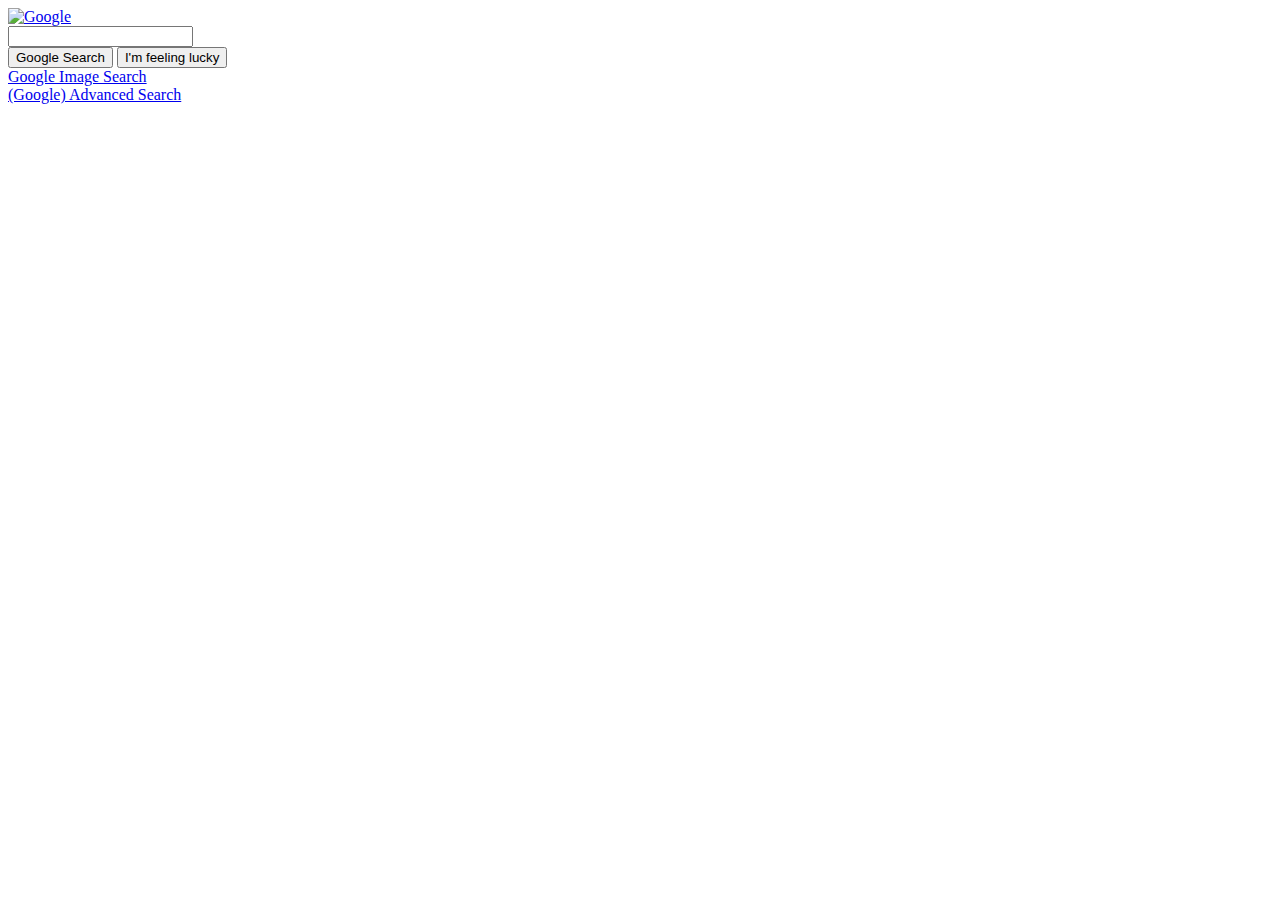
==== index.html @ 5dc449a2 "Update index.html" ====
<!DOCTYPE html>
<html lang="en">
    <head>
        <title>Google Search</title>
        <link rel="stylesheet" href="https://stackpath.bootstrapcdn.com/bootstrap/4.5.0/css/bootstrap.min.css" integrity="sha384-9aIt2nRpC12Uk9gS9baDl411NQApFmC26EwAOH8WgZl5MYYxFfc+NcPb1dKGj7Sk" crossorigin="anonymous">
        <link rel="stylesheet" href="styles.css">
        <meta name="viewport" content="width=device-width, initial-scale=1.0">
    </head>
    
    <body>
        <div class="logo">
            <a href="#">
            <img alt="Google" src="https://www.google.com/images/branding/googlelogo/1x/googlelogo_color_272x92dp.png">
            </a>
          </div>

        <form class="center" action="https://google.com/search">
            <input type="text" name="q" class="text">

            <div>
                <input type="submit" value="Google Search" class="button">
                <input type="submit" name="btnI" value="I'm feeling lucky" class="button"> 
            </div>

        </form>

        <div class="topright">
            <a href="https://www.google.com/imghp?hl=en">Google Image Search</a>
        </div>

        <div class="belowtopright">
            <a href="https://www.google.com/advanced_search">(Google) Advanced Search</a>
        </div>
    </body>
</html>
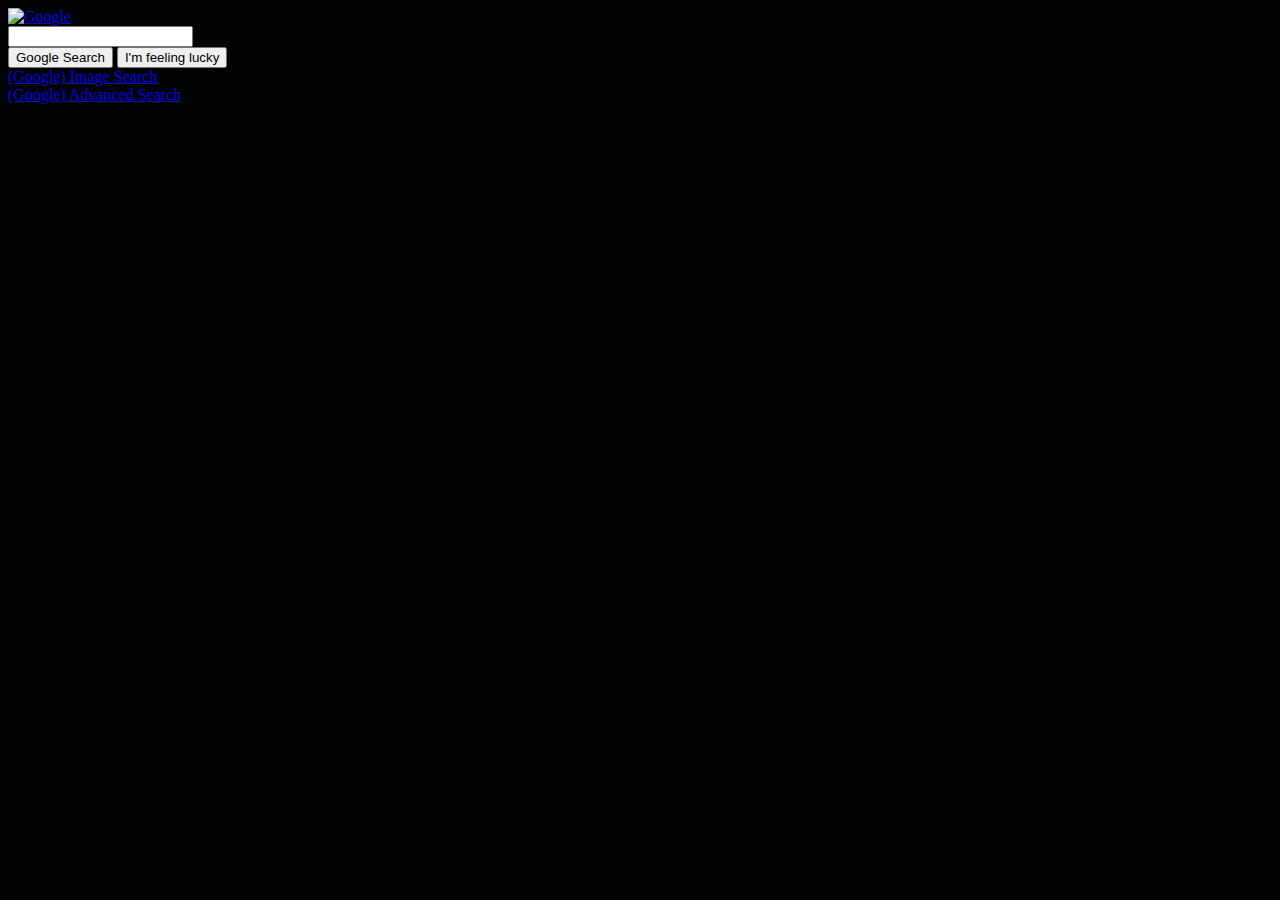
==== commit 7a2ac616: "Update index.html" ====
--- a/index.html
+++ b/index.html
@@ -1,20 +1,20 @@
 <!DOCTYPE html>
 <html lang="en">
     <head>
-        <title>Google Search</title>
+        <title>A. CO. Search</title>
         <link rel="stylesheet" href="https://stackpath.bootstrapcdn.com/bootstrap/4.5.0/css/bootstrap.min.css" integrity="sha384-9aIt2nRpC12Uk9gS9baDl411NQApFmC26EwAOH8WgZl5MYYxFfc+NcPb1dKGj7Sk" crossorigin="anonymous">
         <link rel="stylesheet" href="styles.css">
         <meta name="viewport" content="width=device-width, initial-scale=1.0">
     </head>
     
-    <body>
-        <div class="logo">
-            <a href="#">
-            <img alt="Google" src="https://www.google.com/images/branding/googlelogo/1x/googlelogo_color_272x92dp.png">
+    <body style="background-color: #020202">
+        <div class="belowcentercenter">
+            <a href="https://ayaan-codes.github.io/aco.co/">
+            <img alt="Google" src="https://media.giphy.com/media/S9FWMDjRdux3ZyWzwc/giphy.gif">
             </a>
           </div>
 
-        <form class="center" action="https://google.com/search">
+        <form class="" action="https://google.com/search">
             <input type="text" name="q" class="text">
 
             <div>
@@ -25,7 +25,7 @@
         </form>
 
         <div class="topright">
-            <a href="https://www.google.com/imghp?hl=en">Google Image Search</a>
+            <a href="https://www.google.com/imghp?hl=en">(Google) Image Search</a>
         </div>
 
         <div class="belowtopright">
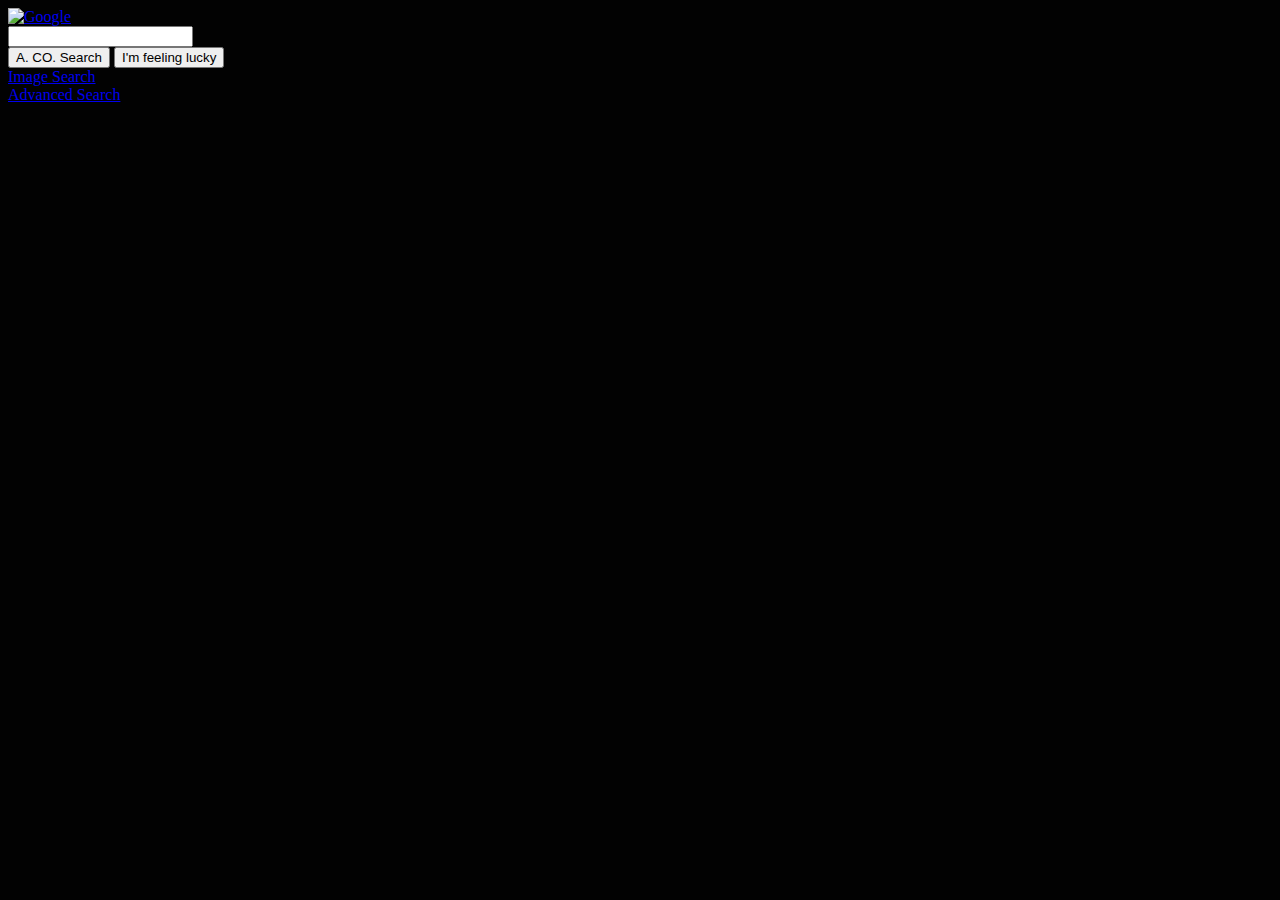
==== commit 75410e5c: "Update index.html" ====
--- a/index.html
+++ b/index.html
@@ -8,7 +8,7 @@
     </head>
     
     <body style="background-color: #020202">
-        <div class="belowcentercenter">
+        <div class="center">
             <a href="https://ayaan-codes.github.io/aco.co/">
             <img alt="Google" src="https://media.giphy.com/media/S9FWMDjRdux3ZyWzwc/giphy.gif">
             </a>
@@ -17,19 +17,19 @@
         <form class="" action="https://google.com/search">
             <input type="text" name="q" class="text">
 
-            <div>
-                <input type="submit" value="Google Search" class="button">
+            <div class="belowcenter">
+                <input type="submit" value="A. CO. Search" class="button">
                 <input type="submit" name="btnI" value="I'm feeling lucky" class="button"> 
             </div>
 
         </form>
 
         <div class="topright">
-            <a href="https://www.google.com/imghp?hl=en">(Google) Image Search</a>
+            <a href="Img search.html">Image Search</a>
         </div>
 
         <div class="belowtopright">
-            <a href="https://www.google.com/advanced_search">(Google) Advanced Search</a>
+            <a href="advanced search.html">Advanced Search</a>
         </div>
     </body>
 </html>
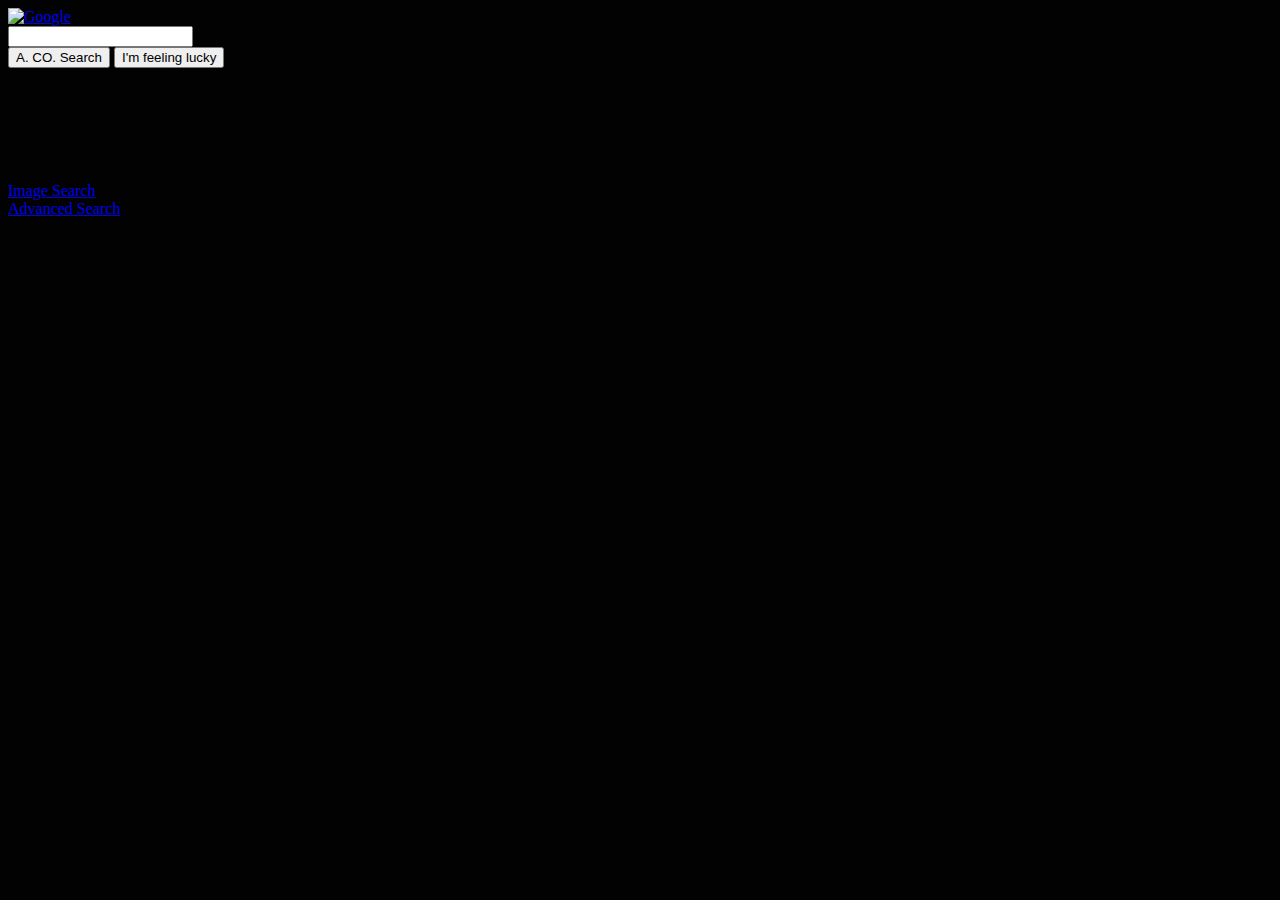
==== commit 4e89efbf: "Update index.html" ====
--- a/index.html
+++ b/index.html
@@ -5,10 +5,11 @@
         <link rel="stylesheet" href="https://stackpath.bootstrapcdn.com/bootstrap/4.5.0/css/bootstrap.min.css" integrity="sha384-9aIt2nRpC12Uk9gS9baDl411NQApFmC26EwAOH8WgZl5MYYxFfc+NcPb1dKGj7Sk" crossorigin="anonymous">
         <link rel="stylesheet" href="styles.css">
         <meta name="viewport" content="width=device-width, initial-scale=1.0">
+        <link rel="icon" type="image/png" href="https://encrypted-tbn0.gstatic.com/images?q=tbn%3AANd9GcQQhPXeNPdIBoFCBmXyXUOJi9UHDVZJAMj9RA&amp;usqp=CAU">
     </head>
     
     <body style="background-color: #020202">
-        <div class="center">
+        <div class="topcentre">
             <a href="https://ayaan-codes.github.io/aco.co/">
             <img alt="Google" src="https://media.giphy.com/media/S9FWMDjRdux3ZyWzwc/giphy.gif">
             </a>
@@ -21,7 +22,8 @@
                 <input type="submit" value="A. CO. Search" class="button">
                 <input type="submit" name="btnI" value="I'm feeling lucky" class="button"> 
             </div>
-
+<iframe src="http://free.timeanddate.com/clock/i7f6w8dg/n1975/szw110/szh110/hoc00f/hbw0/hfc000/cf100/hgr0/fav0/facfff/mqcfff/mql15/mqw4/mqd94/mhv0/hhc009/hmc009/hsc00f" frameborder="0" width="110" height="110"></iframe>
+ 
         </form>
 
         <div class="topright">
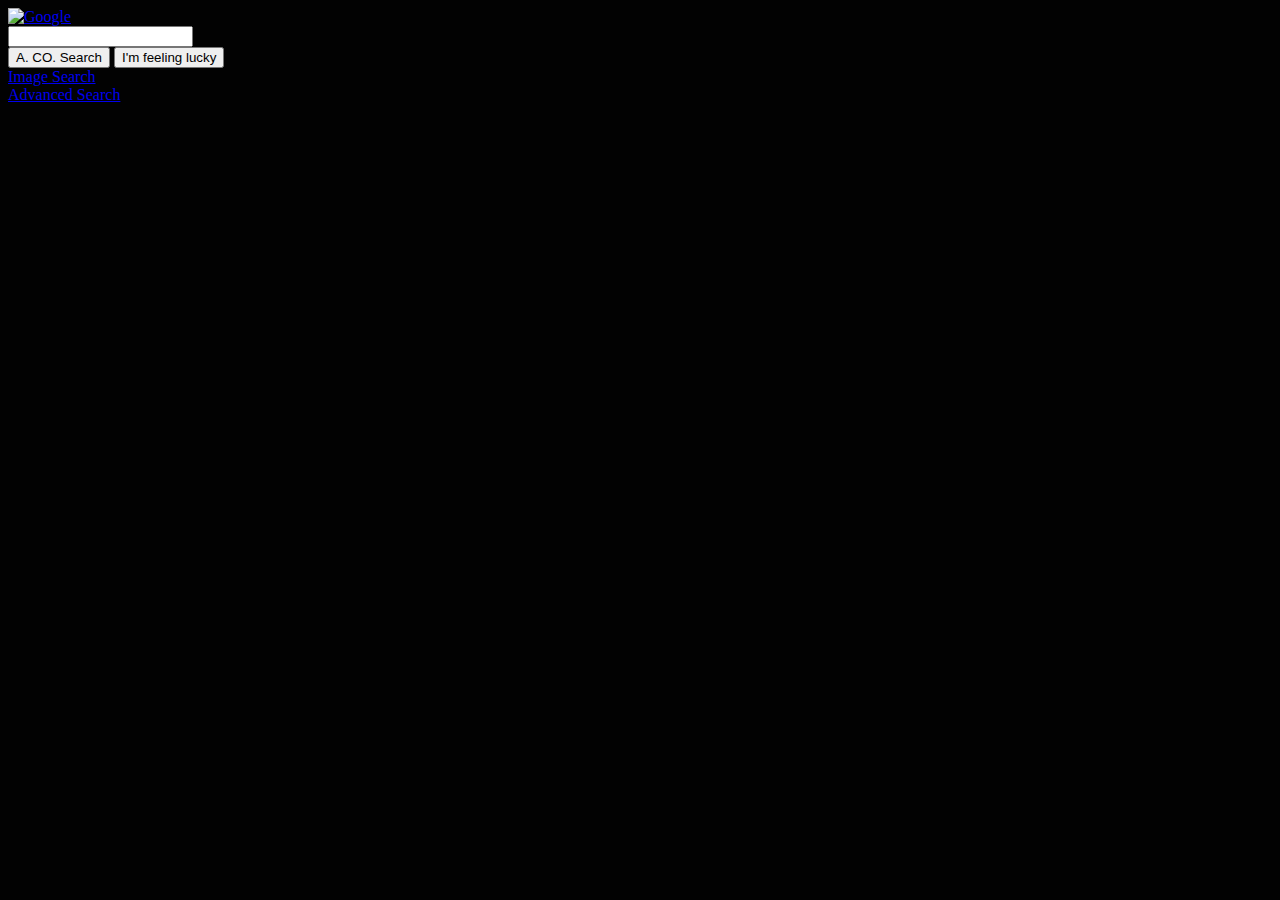
==== commit 6acc825a: "Update index.html" ====
--- a/index.html
+++ b/index.html
@@ -22,7 +22,7 @@
                 <input type="submit" value="A. CO. Search" class="button">
                 <input type="submit" name="btnI" value="I'm feeling lucky" class="button"> 
             </div>
-<iframe src="http://free.timeanddate.com/clock/i7f6w8dg/n1975/szw110/szh110/hoc00f/hbw0/hfc000/cf100/hgr0/fav0/facfff/mqcfff/mql15/mqw4/mqd94/mhv0/hhc009/hmc009/hsc00f" frameborder="0" width="110" height="110"></iframe>
+
  
         </form>
 
